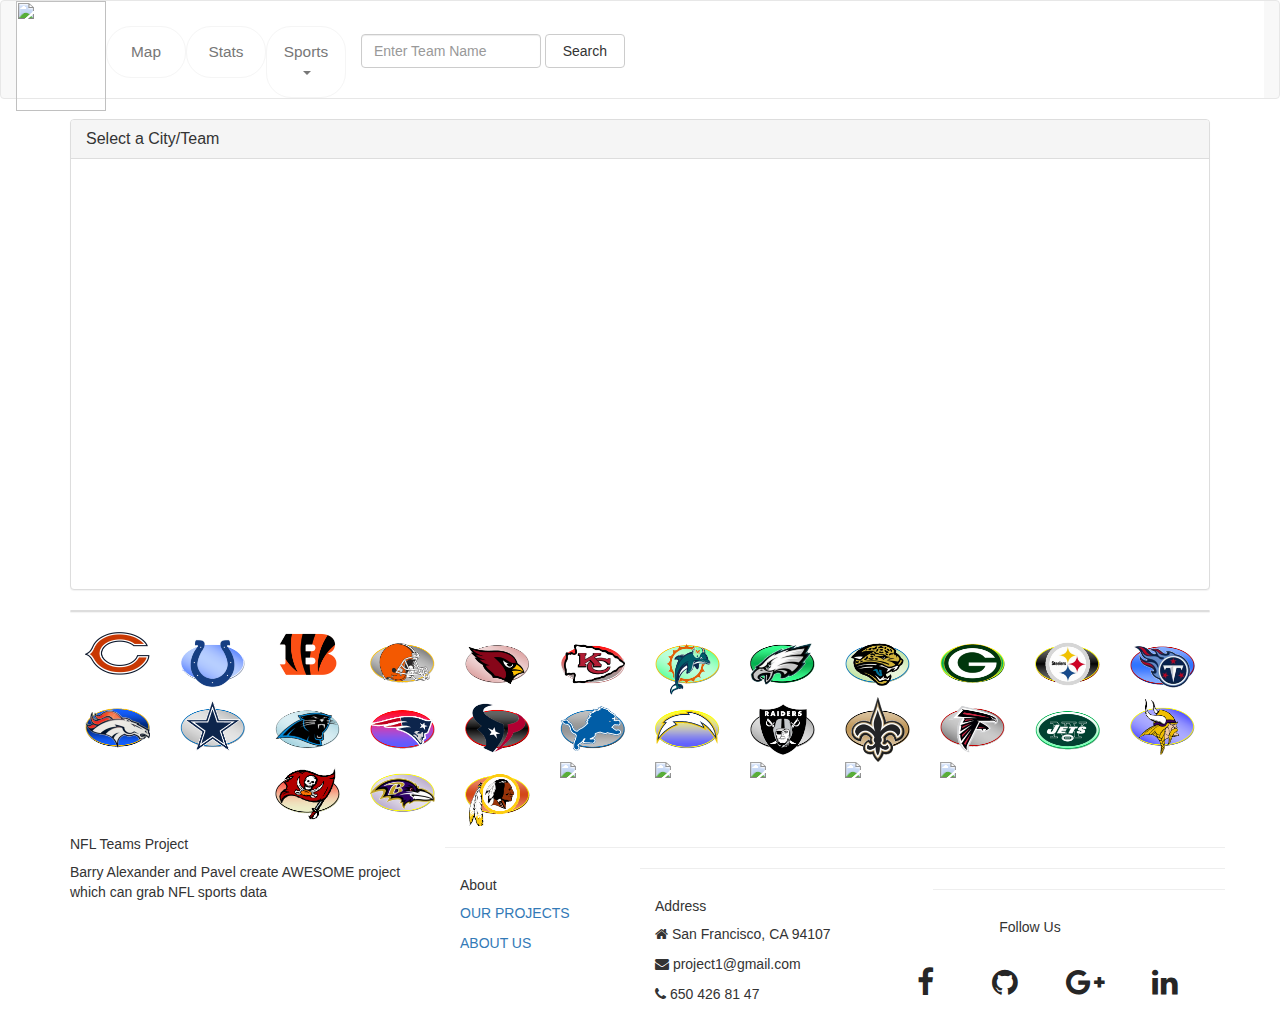
==== indexBackup.html @ 1ee94863 "final version and all assets" ====
<!DOCTYPE html>
<html>
<head>
  <title>Sports Map</title>

  <!--link bootstrap version 3.3.7-->
    <link rel="stylesheet" href="https://maxcdn.bootstrapcdn.com/bootstrap/3.3.7/css/bootstrap.min.css" integrity="sha384-BVYiiSIFeK1dGmJRAkycuHAHRg32OmUcww7on3RYdg4Va+PmSTsz/K68vbdEjh4u" crossorigin="anonymous">
  <!--link bootswatch -->
    <link rel="stylesheet" href="https://bootswatch.com/3/superhero/bootstrap.min.css">
  <!-- awesome fonts --> 
    <link href="https://maxcdn.bootstrapcdn.com/font-awesome/4.7.0/css/font-awesome.min.css" rel="stylesheet" integrity="sha384-wvfXpqpZZVQGK6TAh5PVlGOfQNHSoD2xbE+QkPxCAFlNEevoEH3Sl0sibVcOQVnN" crossorigin="anonymous">
  <!-- CSS link -->
    <link rel="stylesheet" type="text/css" href="assets/css/style.css">

</head>
<body>

<!-- Nav Bar --> 
<nav class="navbar navbar-default">
  <div class="container-fluid">
    <div class="navbar-header">
      <button type="button" class="navbar-toggle collapsed" data-toggle="collapse" data-target="#bs-example-navbar-collapse-1">
        <span class="sr-only">Toggle navigation</span>
        <span class="icon-bar"></span>
        <span class="icon-bar"></span>
        <span class="icon-bar"></span>
      </button>
      <img src="https://www.organimi.com/wp-content/uploads/2017/07/NFL_logo.png" Width=class="navbar-brand" style="width:90px;height:110px; margin-bottom: -20px;">
    </div>

    <div class="collapse navbar-collapse" id="bs-example-navbar-collapse-1">
      <ul2 id="classnavnav" class="nav navbar-nav">
        <li><a class="ghost" href="#">Map<span class="sr-only">(current)</span></a></li>
        <li><a class="ghost" href="#">Stats</a></li>
        <li class="dropdown">
          <a class="ghost" href="#" class="dropdown-toggle" data-toggle="dropdown" role="button" aria-expanded="false">Sports<span class="caret"></span></a>
          <ul class="dropdown-menu" role="menu">
            <li><a href="#">Action</a></li>
            <li><a href="#">Another action</a></li>
            <li><a href="#">Something else here</a></li>
            <li class="divider"></li>
            <li><a href="#">Separated link</a></li>
            <li class="divider"></li>
            <li><a href="#">One more separated link</a></li>
          </ul>
        </li>
      </ul2>
      <form class="navbar-form navbar-left" role="search">
        <div class="form-group">
          <input id="search" type="text" class="form-control" placeholder="Enter Team Name">
        </div>
        <button id="searchButton" type="submit" class="btn btn-default">Search</button>
      </form>
      <ul class="nav navbar-nav navbar-right">
<!--         <li><a href="#">Link</a></li>
 -->      </ul>
    </div>
  </div>
</nav>

<!-- page container -->
  <div class="container">
    <!-- Top Row for Map -->
    <div class="row">
      <div class="col-md-12">
        <div class="panel panel-default">
          <div class="panel-heading">
            <h3 class="panel-title">Select a City/Team</h3>
          </div>
          <div class="panel-body">
              <div id="map">
                
              </div> <!-- close map div -->
          </div> <!-- close panel body -->
        </div> <!--panel close-->
      </div> <!--close col -->
    </div> <!--close row -->
 <!-- Table section --> 
    <div class="row">
      <div class="col-md-12 main">
        <div class="panel panel-default">
<!--           <div class="panel-heading">
            <h3 id="teamName" class="panel-title">Stats Table</h3>
          </div> -->
          <!-- Table -->
          <table class="table table-striped table-hover">
            <thead id="firstRow"> 
            </thead>
              <tbody id="tableBody">
              
              </tbody>
          </table> <!-- close table -->
        </div> <!--panel close-->
      </div> <!-- close col-md-12 -->
    </div> <!-- close row -->
    <div class="row"> <!-- row for logos -->
      <div class="col-md-12 main">
            <img src="./assets/images/bears.png" class="col-md-1">
            <img src="./assets/images/colts.png" class="col-md-1">
            <img src="./assets/images/bengals.png" class="col-md-1">
            <img src="./assets/images/browns.png" class="col-md-1">
            <img src="./assets/images/cardinals.png" class="col-md-1">
            <img src="./assets/images/chiefs.png" class="col-md-1">
            <img src="./assets/images/dolphins.png" class="col-md-1">
            <img src="./assets/images/eagles.png" class="col-md-1">
            <img src="./assets/images/jaguars.png" class="col-md-1">
            <img src="./assets/images/packers.png" class="col-md-1">
            <img src="./assets/images/steelers.png" class="col-md-1">
            <img src="./assets/images/titans.png" class="col-md-1">
            <img src="./assets/images/broncos.png" class="col-md-1">
            <img src="./assets/images/cowboys.png" class="col-md-1">
            <img src="./assets/images/panthers.png" class="col-md-1">
            <img src="./assets/images/patriots.png" class="col-md-1">
            <img src="./assets/images/texans.png" class="col-md-1">
            <img src="./assets/images/lions.png" class="col-md-1">
            <img src="./assets/images/chargers.png" class="col-md-1">
            <img src="./assets/images/raiders.png" class="col-md-1">
            <img src="./assets/images/saints.png" class="col-md-1">
            <img src="./assets/images/falcons.png" class="col-md-1">
            <img src="./assets/images/jets.png" class="col-md-1">
            <img src="./assets/images/vikings.png" class="col-md-1">
            <column class="col-sm-1"></column>
            <column class="col-sm-1"></column>
            <img src="./assets/images/buccaneers.png" class="col-sm-1">
            <img src="./assets/images/ravens.png" class="col-sm-1">
            <img src="./assets/images/redskins.png" class="col-sm-1">
            <img src="https://upload.wikimedia.org/wikipedia/en/thumb/7/77/Buffalo_Bills_logo.svg/1024px-Buffalo_Bills_logo.svg.png" class="col-sm-1">
            <img src="https://upload.wikimedia.org/wikipedia/en/thumb/8/8e/Seattle_Seahawks_logo.svg/1280px-Seattle_Seahawks_logo.svg.png" class="col-sm-1">
            <img src="https://upload.wikimedia.org/wikipedia/en/thumb/8/8b/NFL_Rams_logo.svg/1024px-NFL_Rams_logo.svg.png" class="col-sm-1">
            <img src="https://upload.wikimedia.org/wikipedia/commons/thumb/6/60/New_York_Giants_logo.svg/1000px-New_York_Giants_logo.svg.png" class="col-sm-1">
            <img src="https://upload.wikimedia.org/wikipedia/en/thumb/7/77/Buffalo_Bills_logo.svg/1024px-Buffalo_Bills_logo.svg.png" class="col-sm-1">
            <column class="col-sm-1"></column>
            <column class="col-sm-1"></column>

      </div>
    </div> <!-- close row for logos -->
  </div> <!-- close container -->
<footer class="page-footer center-on-small-only mdb-color lighten-3">

    <!--Footer Links-->
    <div class="container">
        <div class="row my-4">

            <!--First column-->
            <div class="col-md-4 col-lg-4">
                <h5 class="title mb-4 font-bold">NFL Teams Project</h5>
                <p>Barry Alexander and Pavel create AWESOME project which can grab NFL sports data</p>
                
            </div>
            <!--/.First column-->

            <hr class="clearfix w-100 d-md-none">

            <!--Second column-->
            <div class="col-md-2 col-lg-2 ml-auto">
                <h5 class="title mb-4 font-bold">About</h5>
                
                    <p><a href="#!">OUR PROJECTS</a></p>
                    <p><a href="#!">ABOUT US</a></p>
                    
                
            </div>
            <!--/.Second column-->

            <hr class="clearfix w-100 d-md-none">

            <!--Third column-->
            <div class="col-md-4 col-lg-3">
                <h5 class="title mb-4 font-bold">Address</h5>
                <!--Info-->
                <p><i class="fa fa-home mr-3"></i> San Francisco, CA 94107</p>
                <p><i class="fa fa-envelope mr-3"></i> project1@gmail.com</p>
                <p><i class="fa fa-phone mr-3"></i> 650 426 81 47</p>
            </div>
            <!--/.Third column-->

            <hr class="clearfix w-100 d-md-none">

            <!--Fourth column-->
            <div class="col-md-2 col-lg-2 text-center">
                <h5 class="title mb-4 font-bold">Follow Us</h5>
                <!--Social buttons-->
                <div class="social-section mt-2 ">
                  <ul>
                    <!--Facebook-->
                    <li><a href="https://www.facebook.com/pgerasimenko1"><i class="fa fa-facebook" aria-hidden="true"></i></a></li>
                    <!--GitHub-->
                    <li><a href="https://github.com/makeitsoo/sports-stats-project.git"><i class="fa fa-github" aria-hidden="true"></i></a></li>
                    <!--Google +-->
                    <li><a href="https://plus.google.com/u/0/104317245624842796020"><i class="fa fa-google-plus" aria-hidden="true"></i></a></li>
                    <!--LinkedIn-->
                    <li><a href="https://www.linkedin.com/in/pavelsrqa/"><i class="fa fa-linkedin" aria-hidden="true"></i></a></li>

                  </ul>
                </div>
            </div>
            <!--/.Fourth column-->

        </div>
    </div>
    <!--/.Footer Links-->

    <!--Copyright-->
<!--     <div class="footer-copyright">
        <div class="container-flui">
            © 2017-2018 Copyright: <a href="#"> Project 1 </a>

        </div>
    </div> -->
    <!--/.Copyright-->

</footer>
<!--/.Footer-->

<!-- jQuery DSN--> 
<script src="https://ajax.googleapis.com/ajax/libs/jquery/3.2.1/jquery.min.js"></script>

<!-- Firebase -->
<script src="https://www.gstatic.com/firebasejs/4.8.1/firebase.js"></script>

<!-- link to JavaScript -->
<script type="text/javascript" src="assets/javascript/app2.js"> </script>
<!-- link to google maps API - API key: AIzaSyDpBWmjLvYi9EQfmGetKl8wtPZpGVRyZHA -->
<script   src="https://maps.googleapis.com/maps/api/js?key=AIzaSyDpBWmjLvYi9EQfmGetKl8wtPZpGVRyZHA&callback=initMap" async defer >
</script>

</body>
</html>
---- assets/css/style.css ----
body{
	background-image: url("http://www.eiupanthers.com/images/2016/9/8/NFL_Logo.jpg");
	background-size: cover;
}
#bs-example-navbar-collapse-1{
	background-color: white;
	opacity: 1;
	background-image: url("http://nasa.github.io/w10n-reinvent/slides/podaac_assets/img/header-banner.jpg");
	background-size: contain;
}
.container-fluid {
	background-image: url("http://nasa.github.io/w10n-reinvent/slides/podaac_assets/img/header-banner.jpg");
	background-size: contain;
}
#map {
height: 400px;
width: 100%;
}
.navbar-brand {
	height: 50%;
	width: 100px;
	margin-bottom: -25px;
}
li, #searchButton {
	
	width: 80px;
	text-align: center;
	margin-top: 25px;
	/*border: solid 1px black;*/
}
#search {
	width: 180px;
	text-align: left;
	margin-top: 25px;
	/*border: solid 1px black;*/
}

a.ghost {
	color: #f5f5f5;
	border: 1px solid #f5f5f5;
	border-radius: 25px;
	display: inline-block;
	font-size: 1.1em;
	text-align: center;
	text-decoration: none;
	-webkit-transition: color 0.3s ease-out, background-color 0.3s ease-out;
	transition: color 0.3s ease-out, background-color 0.3s ease-out;
}
a.ghost:hover, a.ghost:focus {
	background-color: #f5f5f5;
	color: #000;
	-webkit-transition: color 0.3s ease-in, background-color 0.3s ease-in;
	transition: color 0.3s ease-in, background-color 0.3s ease-in;
}

ul {
	display: flex;
	position: absolute;
	top: 100%;
	left:  50%;
	transform: translate(-50%, -20%);
}
ul li {
	list-style: none;
}
ul li a 
{
	width: 50px;
	height: 50px;
	background: #fff;
	text-align: center;
	line-height: 50px;
	font-size: 30px;
	margin: 0 10px;
	display: block;
	border-radius: 50%;
	position: relative;
	overflow: hidden;
	border: 3px solid #fff;
	z-index: 1;
}
ul li a .fa
{
	position: relative;
	color: #262626;
	transition: .5s;
	z-index: 3;
}
ul li a:hover .fa
{
	color: #fff;
	transform: rotateY(360deg);
}
ul li a:before
{
	align-content: '';
	position: absolute;
	top: 100%;
	left: 0;
	width: 100%;
	height: 100%;
	background: #f00;
	transition: .5s;
	z-index: 2;
}
ul li a:hover:before
{
	top: 0;
}
ul li:nth-child(1) a:hover
{
	background: #3b5998;
}
ul li:nth-child(2) a:hover
{
	background: #171516;
}
ul li:nth-child(3) a:hover
{
	background: #dd4b39;
}
ul li:nth-child(4) a:hover
{
	background: #007bb6;
}

/*#box {
	position: absolute;
	top: 50%;
	left: 30%;
	transform: translate(-50%, -50%);
}*/
/*input {
	position: relative;
	display: inline-block;
	font-size: 20px;
	box-sizing: border-box;
	transition: .5s;
}
input[type="text"]
{
	background-color: #fff;
	border: none;
	outline: none;
	padding-bottom: 0 25px;

}
input[type="submit"]
{
	position: relative;
	border-radius: 0 25px 25px 0;
	width: 150px;
	height: 50px;
	border: none;
	outline: none;
	cursor: pointer;
	background: #ffc107;
	color: #fff;
}*/
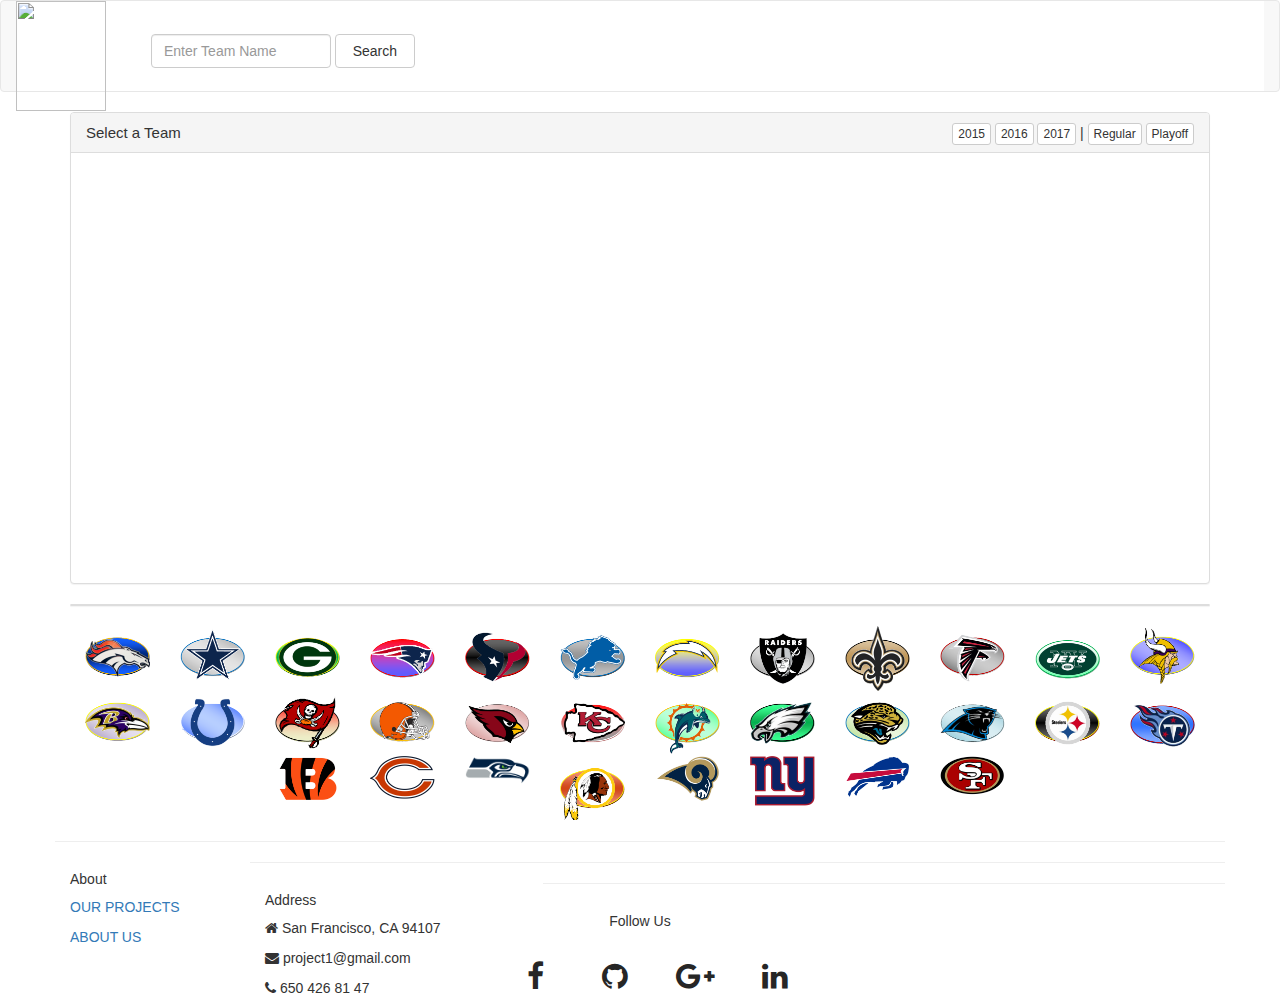
==== commit 64b41f44: "added dynamic panel-heading for team schedule panel. Displays team and season based on user selectio" ====
--- a/indexBackup.html
+++ b/indexBackup.html
@@ -11,6 +11,12 @@
     <link href="https://maxcdn.bootstrapcdn.com/font-awesome/4.7.0/css/font-awesome.min.css" rel="stylesheet" integrity="sha384-wvfXpqpZZVQGK6TAh5PVlGOfQNHSoD2xbE+QkPxCAFlNEevoEH3Sl0sibVcOQVnN" crossorigin="anonymous">
   <!-- CSS link -->
     <link rel="stylesheet" type="text/css" href="assets/css/style.css">
+   <!-- animation library -->
+    <link rel="stylesheet"
+    href="https://cdn.jsdelivr.net/npm/animate.css@3.5.2/animate.min.css">
+    <!-- or -->
+    <link rel="stylesheet"
+    href="https://cdnjs.cloudflare.com/ajax/libs/animate.css/3.5.2/animate.min.css">
 
 </head>
 <body>
@@ -19,41 +25,18 @@
 <nav class="navbar navbar-default">
   <div class="container-fluid">
     <div class="navbar-header">
-      <button type="button" class="navbar-toggle collapsed" data-toggle="collapse" data-target="#bs-example-navbar-collapse-1">
-        <span class="sr-only">Toggle navigation</span>
-        <span class="icon-bar"></span>
-        <span class="icon-bar"></span>
-        <span class="icon-bar"></span>
-      </button>
       <img src="https://www.organimi.com/wp-content/uploads/2017/07/NFL_logo.png" Width=class="navbar-brand" style="width:90px;height:110px; margin-bottom: -20px;">
-    </div>
+      </div>
 
     <div class="collapse navbar-collapse" id="bs-example-navbar-collapse-1">
-      <ul2 id="classnavnav" class="nav navbar-nav">
-        <li><a class="ghost" href="#">Map<span class="sr-only">(current)</span></a></li>
-        <li><a class="ghost" href="#">Stats</a></li>
-        <li class="dropdown">
-          <a class="ghost" href="#" class="dropdown-toggle" data-toggle="dropdown" role="button" aria-expanded="false">Sports<span class="caret"></span></a>
-          <ul class="dropdown-menu" role="menu">
-            <li><a href="#">Action</a></li>
-            <li><a href="#">Another action</a></li>
-            <li><a href="#">Something else here</a></li>
-            <li class="divider"></li>
-            <li><a href="#">Separated link</a></li>
-            <li class="divider"></li>
-            <li><a href="#">One more separated link</a></li>
-          </ul>
-        </li>
-      </ul2>
-      <form class="navbar-form navbar-left" role="search">
+
+      <form id="searchBox" class="navbar-form navbar-left" role="search">
         <div class="form-group">
           <input id="search" type="text" class="form-control" placeholder="Enter Team Name">
         </div>
         <button id="searchButton" type="submit" class="btn btn-default">Search</button>
       </form>
-      <ul class="nav navbar-nav navbar-right">
-<!--         <li><a href="#">Link</a></li>
- -->      </ul>
+      <ul class="nav navbar-nav navbar-right"> </ul>
     </div>
   </div>
 </nav>
@@ -65,23 +48,31 @@
       <div class="col-md-12">
         <div class="panel panel-default">
           <div class="panel-heading">
-            <h3 class="panel-title">Select a City/Team</h3>
+            <h3 class="panel-title">Select a Team</h3>
+            <div id="buttons">
+              <a id="b2015" class="btn btn-default btn-xs">2015</a>
+              <a id="b2016" class="btn btn-default btn-xs">2016</a>
+              <a id="b2017" class="btn btn-default btn-xs">2017</a>
+              |
+              <a id="bRegular" class="btn btn-default btn-xs">Regular</a>
+              <a id="bPlayoff" class="btn btn-default btn-xs">Playoff</a>
+            </div>
           </div>
           <div class="panel-body">
               <div id="map">
-                
               </div> <!-- close map div -->
           </div> <!-- close panel body -->
         </div> <!--panel close-->
       </div> <!--close col -->
     </div> <!--close row -->
  <!-- Table section --> 
+ <div id="statsTable">
     <div class="row">
       <div class="col-md-12 main">
         <div class="panel panel-default">
-<!--           <div class="panel-heading">
-            <h3 id="teamName" class="panel-title">Stats Table</h3>
-          </div> -->
+          <div id="schedule">
+            <!-- <h3 id="teamName" class="panel-title">Stats Table</h3> -->
+          </div>
           <!-- Table -->
           <table class="table table-striped table-hover">
             <thead id="firstRow"> 
@@ -93,44 +84,45 @@
         </div> <!--panel close-->
       </div> <!-- close col-md-12 -->
     </div> <!-- close row -->
+  </div> <!-- close animation -->
     <div class="row"> <!-- row for logos -->
       <div class="col-md-12 main">
-            <img src="./assets/images/bears.png" class="col-md-1">
-            <img src="./assets/images/colts.png" class="col-md-1">
-            <img src="./assets/images/bengals.png" class="col-md-1">
-            <img src="./assets/images/browns.png" class="col-md-1">
-            <img src="./assets/images/cardinals.png" class="col-md-1">
-            <img src="./assets/images/chiefs.png" class="col-md-1">
-            <img src="./assets/images/dolphins.png" class="col-md-1">
-            <img src="./assets/images/eagles.png" class="col-md-1">
-            <img src="./assets/images/jaguars.png" class="col-md-1">
-            <img src="./assets/images/packers.png" class="col-md-1">
-            <img src="./assets/images/steelers.png" class="col-md-1">
-            <img src="./assets/images/titans.png" class="col-md-1">
-            <img src="./assets/images/broncos.png" class="col-md-1">
-            <img src="./assets/images/cowboys.png" class="col-md-1">
-            <img src="./assets/images/panthers.png" class="col-md-1">
-            <img src="./assets/images/patriots.png" class="col-md-1">
-            <img src="./assets/images/texans.png" class="col-md-1">
-            <img src="./assets/images/lions.png" class="col-md-1">
-            <img src="./assets/images/chargers.png" class="col-md-1">
-            <img src="./assets/images/raiders.png" class="col-md-1">
-            <img src="./assets/images/saints.png" class="col-md-1">
-            <img src="./assets/images/falcons.png" class="col-md-1">
-            <img src="./assets/images/jets.png" class="col-md-1">
-            <img src="./assets/images/vikings.png" class="col-md-1">
-            <column class="col-sm-1"></column>
-            <column class="col-sm-1"></column>
-            <img src="./assets/images/buccaneers.png" class="col-sm-1">
-            <img src="./assets/images/ravens.png" class="col-sm-1">
-            <img src="./assets/images/redskins.png" class="col-sm-1">
-            <img src="https://upload.wikimedia.org/wikipedia/en/thumb/7/77/Buffalo_Bills_logo.svg/1024px-Buffalo_Bills_logo.svg.png" class="col-sm-1">
-            <img src="https://upload.wikimedia.org/wikipedia/en/thumb/8/8e/Seattle_Seahawks_logo.svg/1280px-Seattle_Seahawks_logo.svg.png" class="col-sm-1">
-            <img src="https://upload.wikimedia.org/wikipedia/en/thumb/8/8b/NFL_Rams_logo.svg/1024px-NFL_Rams_logo.svg.png" class="col-sm-1">
-            <img src="https://upload.wikimedia.org/wikipedia/commons/thumb/6/60/New_York_Giants_logo.svg/1000px-New_York_Giants_logo.svg.png" class="col-sm-1">
-            <img src="https://upload.wikimedia.org/wikipedia/en/thumb/7/77/Buffalo_Bills_logo.svg/1024px-Buffalo_Bills_logo.svg.png" class="col-sm-1">
-            <column class="col-sm-1"></column>
-            <column class="col-sm-1"></column>
+        <img src="./assets/images/broncos.png" class="col-md-1">
+        <img src="./assets/images/cowboys.png" class="col-md-1">
+        <img src="./assets/images/packers.png" class="col-md-1">
+        <img src="./assets/images/patriots.png" class="col-md-1">
+        <img src="./assets/images/texans.png" class="col-md-1">
+        <img src="./assets/images/lions.png" class="col-md-1">
+        <img src="./assets/images/chargers.png" class="col-md-1">
+        <img src="./assets/images/raiders.png" class="col-md-1">
+        <img src="./assets/images/saints.png" class="col-md-1">
+        <img src="./assets/images/falcons.png" class="col-md-1">
+        <img src="./assets/images/jets.png" class="col-md-1">
+        <img src="./assets/images/vikings.png" class="col-md-1">
+        <img src="./assets/images/ravens.png" class="col-md-1">
+        <img src="./assets/images/colts.png" class="col-md-1">
+        <img src="./assets/images/buccaneers.png" class="col-md-1">
+        <img src="./assets/images/browns.png" class="col-md-1">
+        <img src="./assets/images/cardinals.png" class="col-md-1">
+        <img src="./assets/images/chiefs.png" class="col-md-1">
+        <img src="./assets/images/dolphins.png" class="col-md-1">
+        <img src="./assets/images/eagles.png" class="col-md-1">
+        <img src="./assets/images/jaguars.png" class="col-md-1">
+        <img src="./assets/images/panthers.png" class="col-md-1">
+        <img src="./assets/images/steelers.png" class="col-md-1">
+        <img src="./assets/images/titans.png" class="col-md-1">
+        <column class="col-md-1"></column>
+        <column class="col-md-1"></column>
+        <img src="./assets/images/bengals.png" class="col-md-1">
+        <img src="./assets/images/bears.png" class="col-md-1">
+        <img src="./assets/images/seahawks.png" class="col-md-1">
+        <img src="./assets/images/redskins.png" class="col-md-1">
+        <img src="./assets/images/rams.png" class="col-md-1">
+        <img src="./assets/images/giants.png" class="col-md-1">
+        <img src="./assets/images/bills.png" class="col-md-1">
+        <img src="./assets/images/49ers.png" class="col-md-1">
+        <column class="col-md-1"></column>
+        <column class="col-md-1"></column>
 
       </div>
     </div> <!-- close row for logos -->
@@ -142,11 +134,11 @@
         <div class="row my-4">
 
             <!--First column-->
-            <div class="col-md-4 col-lg-4">
+<!--             <div class="col-md-4 col-lg-4">
                 <h5 class="title mb-4 font-bold">NFL Teams Project</h5>
                 <p>Barry Alexander and Pavel create AWESOME project which can grab NFL sports data</p>
                 
-            </div>
+            </div> -->
             <!--/.First column-->
 
             <hr class="clearfix w-100 d-md-none">
@@ -219,7 +211,7 @@
 <script src="https://www.gstatic.com/firebasejs/4.8.1/firebase.js"></script>
 
 <!-- link to JavaScript -->
-<script type="text/javascript" src="assets/javascript/app2.js"> </script>
+<script type="text/javascript" src="assets/javascript/appFinal.js"> </script>
 <!-- link to google maps API - API key: AIzaSyDpBWmjLvYi9EQfmGetKl8wtPZpGVRyZHA -->
 <script   src="https://maps.googleapis.com/maps/api/js?key=AIzaSyDpBWmjLvYi9EQfmGetKl8wtPZpGVRyZHA&callback=initMap" async defer >
 </script>
--- a/assets/css/style.css
+++ b/assets/css/style.css
@@ -12,9 +12,23 @@
 	background-image: url("http://nasa.github.io/w10n-reinvent/slides/podaac_assets/img/header-banner.jpg");
 	background-size: contain;
 }
+#buttons {
+	float:right;
+}
+.panel-title {
+	float:left;
+	font-size: 15px;
+	margin-top: 2px;
+}
+.panel-heading {
+	height: 40px;
+}
 #map {
 height: 400px;
 width: 100%;
+}
+#seasonMode {
+	text-align: center;
 }
 .navbar-brand {
 	height: 50%;
@@ -33,6 +47,9 @@
 	text-align: left;
 	margin-top: 25px;
 	/*border: solid 1px black;*/
+}
+#searchBox {
+	margin-left:30px;
 }
 
 a.ghost {
